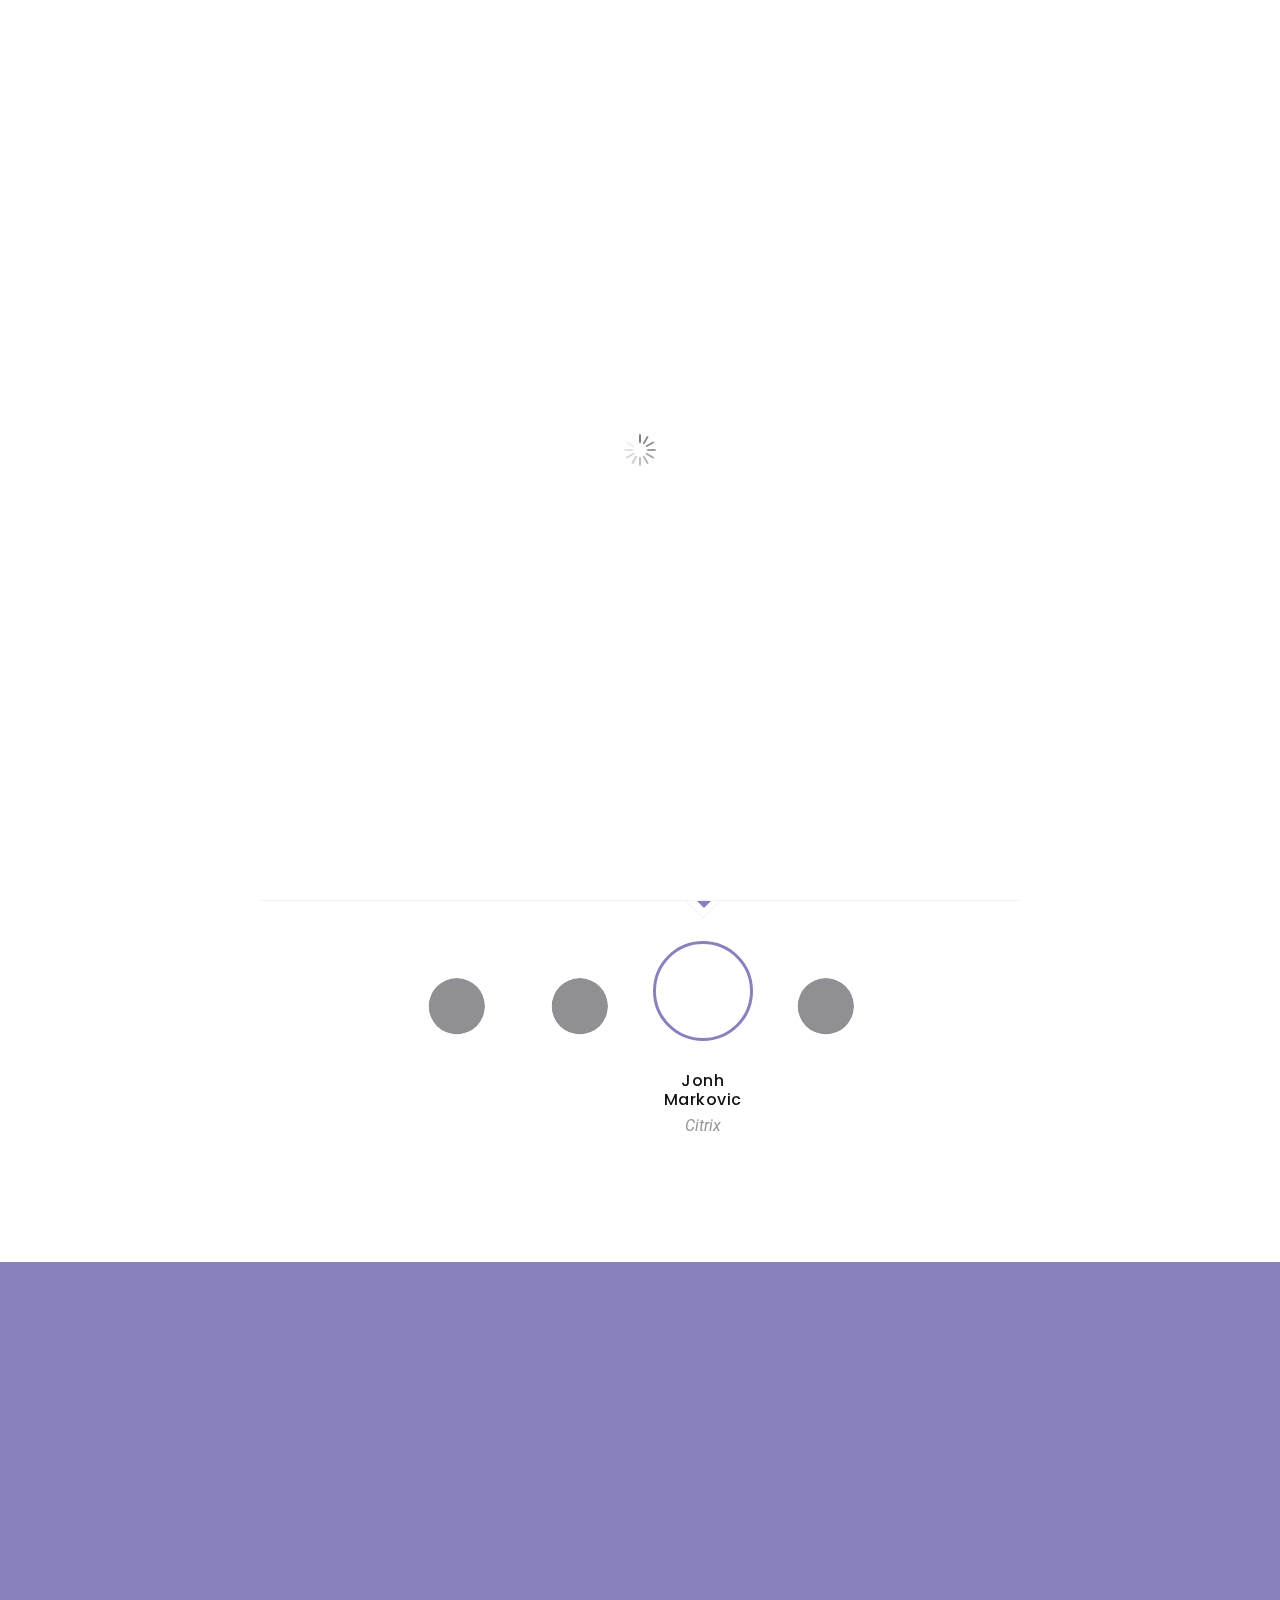
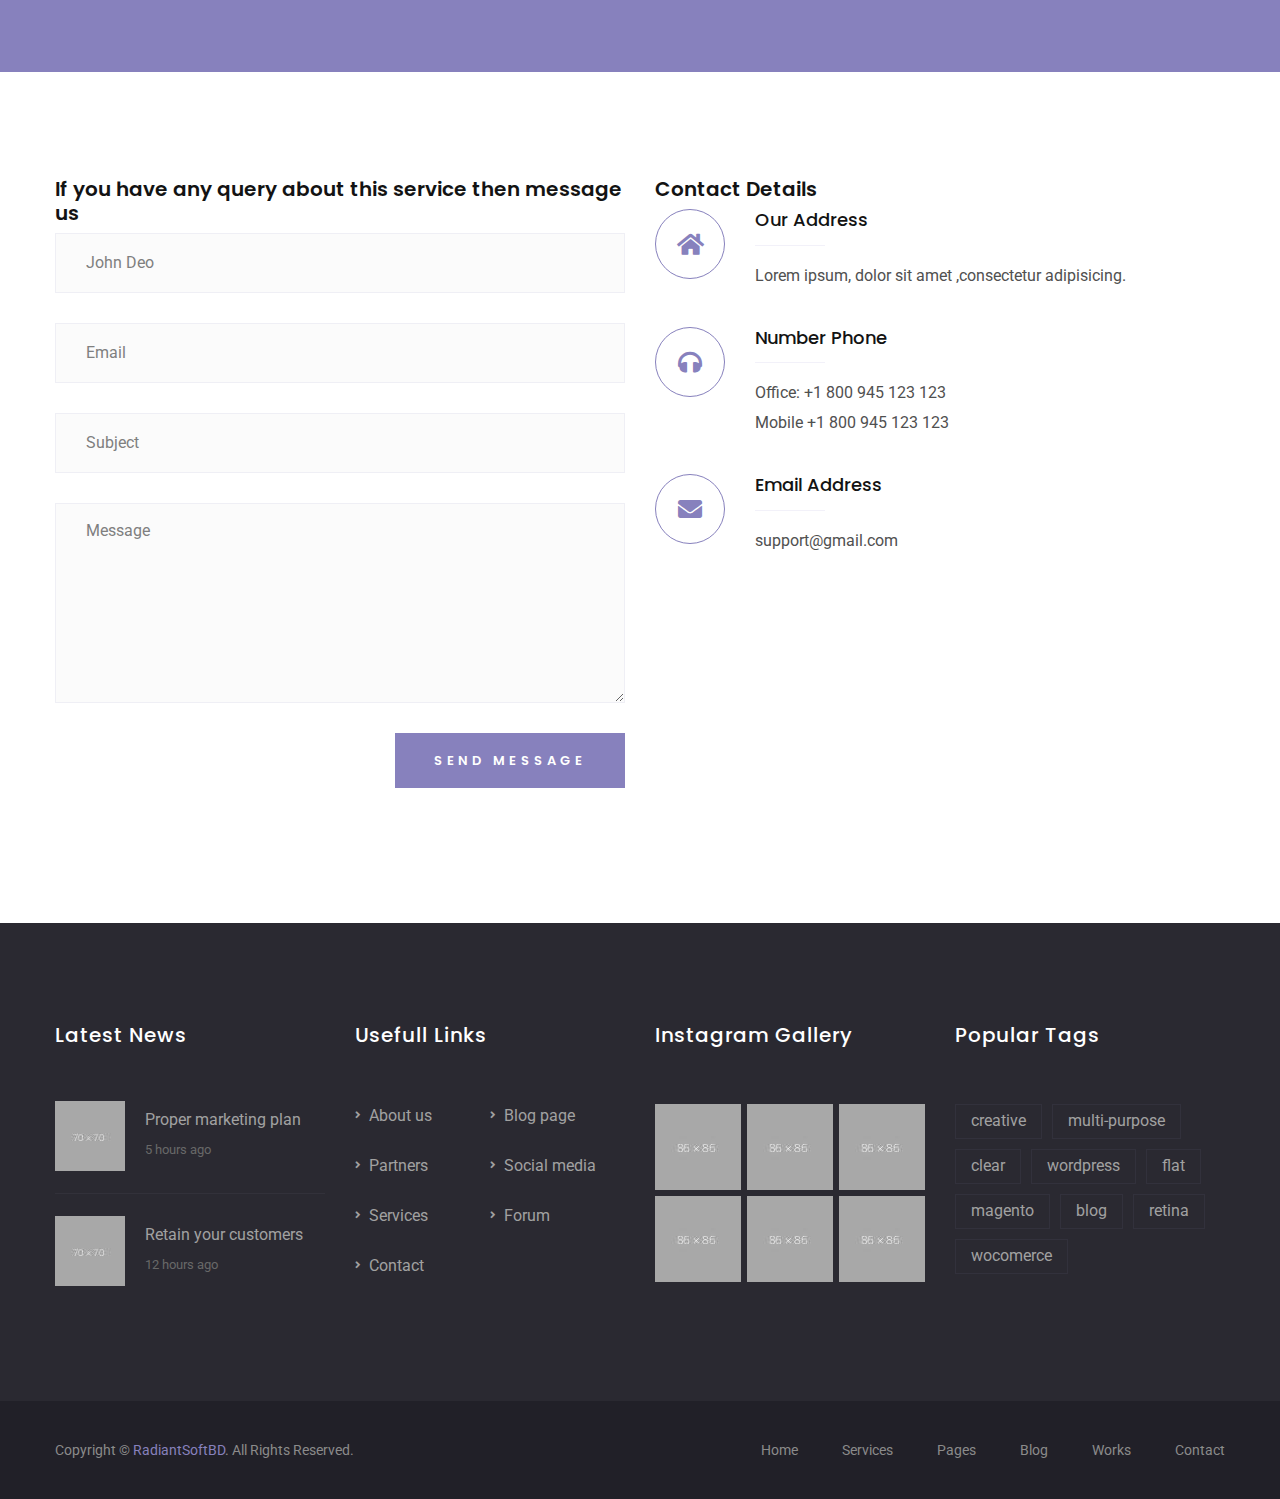
==== index.html @ 2fa4ce61 "uploading project" ====
<!DOCTYPE html>
<html lang="en">
  <head>
    <!-- Required meta tags -->
    <meta charset="utf-8" />
    <meta
      name="viewport"
      content="width=device-width, initial-scale=1, shrink-to-fit=no"
    />
    <link rel="shortcut icon" href="assets/img/favicon.png" />

    <!-- Bootstrap CSS -->
    <link rel="stylesheet" href="assets/vendors/bootstrap/css/bootstrap.min.css" />
    <link rel="stylesheet" href="assets/vendors/fontawesome/css/all.min.css" />
    <link rel="stylesheet" href="assets/vendors/slick/slick.css" />
    <link rel="stylesheet" href="assets/vendors/slick/slick-theme.css" />
    <link rel="stylesheet" href="assets/vendors/magnify-popup/magnific-popup.css" />
    <link rel="stylesheet" href="assets/vendors/animation/animate.css" />
    <link rel="stylesheet" href="assets/vendors/circle-progressbar/circularprogress.css" />
    <link rel="stylesheet" href="assets/css/style.css" />
    <link rel="stylesheet" href="assets/css/responsive.css" />
    <link rel="stylesheet" href="path/to/font-awesome/css/font-awesome.min.css">
    <link rel="stylesheet" href="https://stackpath.bootstrapcdn.com/font-awesome/4.7.0/css/font-awesome.min.css" integrity="sha384-wvfXpqpZZVQGK6TAh5PVlGOfQNHSoD2xbE+QkPxCAFlNEevoEH3Sl0sibVcOQVnN" crossorigin="anonymous">


    <title>Home</title>
  </head>
  <body>
    <div class="body_wrapper">
      <div id="preloader">
        <div id="ctn-preloader" class="ctn-preloader">
          <img src="assets/img/loader.gif" alt="" />
        </div>
      </div>
      <header>
        <div class="header_top">

        </div>

        <nav class="navbar navbar-expand-lg sticky" id="header" style="background-color: transparent;">
          <div class="container">
            <a class="navbar-brand" href="#"
              ><img src="https://flytesolutions.com/assets/5be2fa1f/img/logo.png" alt="logo" class="logo1"
            /></a>
            <button
              class="navbar-toggler collapsed"
              type="button"
              data-toggle="collapse"
              data-target="#navbarSupportedContent"
              aria-controls="navbarSupportedContent"
              aria-expanded="false"
              aria-label="Toggle navigation"
            >
              <span class="menu_toggle"> </span>
            </button>

            <div class="collapse navbar-collapse" id="navbarSupportedContent">
              <ul class="navbar-nav ml-auto menu">
                <li class="nav-item dropdown submenu active">
                  <a
                    class="nav-link dropdown-toggle"
                    href="#"
                    role="button"
                    data-toggle="dropdown"
                    aria-haspopup="true"
                    aria-expanded="false"
                  >
                    Home
                  </a>
                  <i class="fas fa-angle-down mobile_dropdown_icon"></i>
                </li>
                <li class="nav-item">
                  <a class="nav-link" href="about.html">About</a>
                </li>
                <li class="nav-item dropdown submenu">
                  <a
                    class="nav-link dropdown-toggle"
                    href="#"
                    role="button"
                    data-toggle="dropdown"
                    aria-haspopup="true"
                    aria-expanded="false"
                  >
                  Service
                  </a>
                  <i class="fas fa-angle-down mobile_dropdown_icon"></i>
                  <ul class="dropdown-menu">
                    <li class="nav-item">
                      <a href="service.html" class="nav-link">LINK1</a>
                    </li>
                    <li class="nav-item">
                      <a href="service-detail.html" class="nav-link"
                        >LINK2</a
                      >
                    </li>
                  </ul>
                </li>

                <li class="nav-item">
                  <a class="nav-link my-btn" href="contact.html">Contact</a>
                </li>
              </ul>
            </div>
          </div>
        </nav>
      </header>
      <section class="main_slider_area" style="margin-top: -32px;">
<div id="carouselExampleIndicators" class="carousel slide" data-ride="carousel">
  <ol class="carousel-indicators">
    <li data-target="#carouselExampleIndicators" data-slide-to="0" class="active"></li>
    <li data-target="#carouselExampleIndicators" data-slide-to="1"></li>
    <li data-target="#carouselExampleIndicators" data-slide-to="2"></li>
  </ol>
  <div class="carousel-inner">
    <div class="carousel-item active">
      <img class="d-block w-100" src="http://portfolio-demo.radiantsoftbd.com/Images/portfolio-demo.radiantsoftbd.com/Slider/pexels-cinedirektor-films-3928536_2495622a-1ebf-4b8c-95b0-ba6d218b4b01.jpg" alt="First slide">
      <div class="carousel-caption d-none d-md-block">
    <h2>Lorem ipsum dolor sit amet consectetur.</h2>
    <p>Lorem ipsum dolor sit amet consectetur adipisicing elit. Qui, ipsum? Lorem ipsum dolor sit amet consectetur, adipisicing elit.</p>
    <a class="my-btn2" href="#">Read More</a>
  </div>
    </div>
    <div class="carousel-item">
      <img class="d-block w-100" src="http://portfolio-demo.radiantsoftbd.com/Images/portfolio-demo.radiantsoftbd.com/Slider/nejc-soklic-2jTu7H9l6JA-unsplash_c0689edd-fc09-4b73-9038-f2fcfdb7b4ad.jpg" alt="Second slide">
      <div class="carousel-caption d-none d-md-block">
        <h2>Lorem ipsum dolor sit amet consectetur.</h2>
        <p>Lorem ipsum dolor sit amet consectetur adipisicing elit. Qui, ipsum? Lorem ipsum dolor sit amet consectetur, adipisicing elit.</p>
        <a class="my-btn2" href="#">Read More</a>
      </div>
    </div>
    <div class="carousel-item">
      <img class="d-block w-100" src="http://portfolio-demo.radiantsoftbd.com/Images/portfolio-demo.radiantsoftbd.com/Slider/pexels-cinedirektor-films-3928536_2495622a-1ebf-4b8c-95b0-ba6d218b4b01.jpg" alt="Third slide">
      <div class="carousel-caption d-none d-md-block">
        <h2>Lorem ipsum dolor sit amet consectetur.</h2>
        <p>Lorem ipsum dolor sit amet consectetur adipisicing elit. Qui, ipsum? Lorem ipsum dolor sit amet consectetur, adipisicing elit.</p>
        <a class="my-btn2" href="#">Read More</a>
      </div>
    </div>
    
  </div>
  <a class="carousel-control-prev" href="#carouselExampleIndicators" role="button" data-slide="prev">
    <span class="carousel-control-prev-icon" aria-hidden="true"></span>
    <span class="sr-only">Previous</span>
  </a>
  <a class="carousel-control-next" href="#carouselExampleIndicators" role="button" data-slide="next">
    <span class="carousel-control-next-icon" aria-hidden="true"></span>
    <span class="sr-only">Next</span>
  </a>
</div>
      </section>
      <div id="fixed-social">
        <div>
          <a href="#" class="fixed-facebook" target="_blank"><i class="fa fa-google" aria-hidden="true"></i></a>
        </div>
        <div>
          <a href="#" class="fixed-twitter" target="_blank"><i class="fa fa-twitter"></i></a>
        </div>
        <div>
          <a href="#" class="fixed-gplus" target="_blank"><i class="fa fa-google"></i></a>
        </div>
        <div>
          <a href="#" class="fixed-linkedin" target="_blank"><i class="fa fa-linkedin"></i></a>
        </div>
        <div>
          <a href="#" class="fixed-instagrem" target="_blank"><i class="fa fa-instagram"></i></a>
        </div>
        <div>
          <a href="#" class="fixed-tumblr" target="_blank"><i class="fa fa-tumblr"></i></a>
        </div>
      </div>
      <section class="portfolio_area_two bg_color sec_pad">
        <div class="container">
          <div class="section_title text-center wow fadeInUp">
            <h6>Lorem, ipsum dolor.</h6>
            <h2>Our Services</h2>
          </div>
          <div class="row">
            <div class="col-lg-4 col-sm-6">
              <div class="portfolio_item img_hover wow fadeInUp">
                <img src="https://images.unsplash.com/photo-1501281668745-f7f57925c3b4?ixlib=rb-1.2.1&ixid=MXwxMjA3fDB8MHxleHBsb3JlLWZlZWR8M3x8fGVufDB8fHw%3D&auto=format&fit=crop&w=500&q=60" alt="" />
                <div class="hover_content">
                  <a href="service.html"> <h5>New App Agency</h5></a> 
                <a href="service.html"> <p>Design & Development</p></a> 
                  <a href="https://images.unsplash.com/photo-1501281668745-f7f57925c3b4?ixlib=rb-1.2.1&ixid=MXwxMjA3fDB8MHxleHBsb3JlLWZlZWR8M3x8fGVufDB8fHw%3D&auto=format&fit=crop&w=500&q=60" class="icon popup"><i class="fas fa-plus"></i></a>
                </div>
              </div>
            </div>
            <div class="col-lg-4 col-sm-6">
              <div class="portfolio_item img_hover wow fadeInUp" data-wow-delay="0.2s">
                <img src="https://images.unsplash.com/photo-1501281668745-f7f57925c3b4?ixlib=rb-1.2.1&ixid=MXwxMjA3fDB8MHxleHBsb3JlLWZlZWR8M3x8fGVufDB8fHw%3D&auto=format&fit=crop&w=500&q=60" alt="" />
                <div class="hover_content">
                  <a href="service.html"> <h5>New App Agency</h5></a> 
                  <a href="service.html"> <p>Design & Development</p></a> 
                  <a href="https://images.unsplash.com/photo-1501281668745-f7f57925c3b4?ixlib=rb-1.2.1&ixid=MXwxMjA3fDB8MHxleHBsb3JlLWZlZWR8M3x8fGVufDB8fHw%3D&auto=format&fit=crop&w=500&q=60" class="icon popup"><i class="fas fa-plus"></i></a>
                </div>
              </div>
            </div>
            <div class="col-lg-4 col-sm-6">
              <div class="portfolio_item img_hover wow fadeInUp" data-wow-delay="0.3s">
                <img src="https://images.unsplash.com/photo-1501281668745-f7f57925c3b4?ixlib=rb-1.2.1&ixid=MXwxMjA3fDB8MHxleHBsb3JlLWZlZWR8M3x8fGVufDB8fHw%3D&auto=format&fit=crop&w=500&q=60" alt="" />
                <div class="hover_content">
                  <a href="service.html"> <h5>New App Agency</h5></a> 
                  <a href="service.html"> <p>Design & Development</p></a> 
                  <a href="https://images.unsplash.com/photo-1501281668745-f7f57925c3b4?ixlib=rb-1.2.1&ixid=MXwxMjA3fDB8MHxleHBsb3JlLWZlZWR8M3x8fGVufDB8fHw%3D&auto=format&fit=crop&w=500&q=60" class="icon popup"><i class="fas fa-plus"></i></a>
                </div>
              </div>
            </div>
            <div class="col-lg-4 col-sm-6">
              <div class="portfolio_item img_hover wow fadeInUp" data-wow-delay="0.4s">
                <img src="https://images.unsplash.com/photo-1501281668745-f7f57925c3b4?ixlib=rb-1.2.1&ixid=MXwxMjA3fDB8MHxleHBsb3JlLWZlZWR8M3x8fGVufDB8fHw%3D&auto=format&fit=crop&w=500&q=60" alt="" />
                <div class="hover_content">
                  <a href="service.html"> <h5>New App Agency</h5></a> 
                  <a href="service.html"> <p>Design & Development</p></a> 
                  <a href="https://images.unsplash.com/photo-1501281668745-f7f57925c3b4?ixlib=rb-1.2.1&ixid=MXwxMjA3fDB8MHxleHBsb3JlLWZlZWR8M3x8fGVufDB8fHw%3D&auto=format&fit=crop&w=500&q=60" class="icon popup"><i class="fas fa-plus"></i></a>
                </div>
              </div>
            </div>
            <div class="col-lg-4 col-sm-6">
              <div class="portfolio_item img_hover wow fadeInUp" data-wow-delay="0.5s">
                <img src="https://images.unsplash.com/photo-1501281668745-f7f57925c3b4?ixlib=rb-1.2.1&ixid=MXwxMjA3fDB8MHxleHBsb3JlLWZlZWR8M3x8fGVufDB8fHw%3D&auto=format&fit=crop&w=500&q=60" alt="" />
                <div class="hover_content">
                <a href="service.html"> <h5>New App Agency</h5></a> 
                <a href="service.html"> <p>Design & Development</p></a> 
                  <a href="https://images.unsplash.com/photo-1501281668745-f7f57925c3b4?ixlib=rb-1.2.1&ixid=MXwxMjA3fDB8MHxleHBsb3JlLWZlZWR8M3x8fGVufDB8fHw%3D&auto=format&fit=crop&w=500&q=60" class="icon popup"><i class="fas fa-plus"></i></a>
                </div>
              </div>
            </div>
            <div class="col-lg-4 col-sm-6">
              <div class="portfolio_item img_hover wow fadeInUp" data-wow-delay="0.6s">
                <img src="https://images.unsplash.com/photo-1501281668745-f7f57925c3b4?ixlib=rb-1.2.1&ixid=MXwxMjA3fDB8MHxleHBsb3JlLWZlZWR8M3x8fGVufDB8fHw%3D&auto=format&fit=crop&w=500&q=60" alt="" />
                <div class="hover_content">
                  <a href="service.html"> <h5>New App Agency</h5></a> 
                  <a href="service.html"> <p>Design & Development</p></a> 
                  <a href="https://images.unsplash.com/photo-1501281668745-f7f57925c3b4?ixlib=rb-1.2.1&ixid=MXwxMjA3fDB8MHxleHBsb3JlLWZlZWR8M3x8fGVufDB8fHw%3D&auto=format&fit=crop&w=500&q=60" class="icon popup"><i class="fas fa-plus"></i></a>
                </div>
              </div>
            </div>
          </div>
        </div>
      </section>
      <!-- about area -->

      <!-- Testimonial area -->
      <section class="testimonial_area sec_pad">
        <div class="container">
          <div
            class="section_title text-center wow fadeInUp"
            data-wow-delay="0.2s"
          >
            <h6>Clients Say</h6>
            <h2>Testimonials</h2>
          </div>
          <div class="testimonial_slider">
            <div class="item">
              <div class="testimonial_content">
                <i class="fas fa-quote-right icon"></i>
                <p>
                  Rump spare ribs tail pastrami ham hock turducken fatback
                  salami. Ham hock tenderloin drumstick pork belly. Corned beef
                  swine salami shank bacon, tail jerky hamburger meatball
                  turducken ham. T-bone cow ribeye pork belly.
                </p>
              </div>
            </div>
            <div class="item">
              <div class="testimonial_content">
                <i class="fas fa-quote-right icon"></i>
                <p>
                  Rump spare ribs tail pastrami ham hock turducken fatback
                  salami. Ham hock tenderloin drumstick pork belly. Corned beef
                  swine salami shank bacon, tail jerky hamburger meatball
                  turducken ham. T-bone cow ribeye pork belly.
                </p>
              </div>
            </div>
            <div class="item">
              <div class="testimonial_content">
                <i class="fas fa-quote-right icon"></i>
                <p>
                  Rump spare ribs tail pastrami ham hock turducken fatback
                  salami. Ham hock tenderloin drumstick pork belly. Corned beef
                  swine salami shank bacon, tail jerky hamburger meatball
                  turducken ham. T-bone cow ribeye pork belly.
                </p>
              </div>
            </div>
          </div>
          <div class="testimonial_thumbnil">
            <div class="item">
              <div class="round_img">
                <img src="http://portfolio-demo.radiantsoftbd.com/Images/portfolio-demo.radiantsoftbd.com/Social/img4_472c9965-c929-4e9e-9ae5-2c328d1e2bba.jpg" alt="" />
              </div>
              <div class="content">
                <h6>Jonh Markovic</h6>
                <p>Citrix</p>
              </div>
            </div>
            <div class="item">
              <div class="round_img">
                <img src="http://portfolio-demo.radiantsoftbd.com/Images/portfolio-demo.radiantsoftbd.com/Social/img4_472c9965-c929-4e9e-9ae5-2c328d1e2bba.jpg" alt="" />
              </div>
              <div class="content">
                <h6>Jonh Markovic</h6>
                <p>Citrix</p>
              </div>
            </div>
            <div class="item">
              <div class="round_img">
                <img src="http://portfolio-demo.radiantsoftbd.com/Images/portfolio-demo.radiantsoftbd.com/Social/img4_472c9965-c929-4e9e-9ae5-2c328d1e2bba.jpg" alt="" />
              </div>
              <div class="content">
                <h6>Jonh Markovic</h6>
                <p>Citrix</p>
              </div>
            </div>
            <div class="item">
              <div class="round_img">
                <img src="http://portfolio-demo.radiantsoftbd.com/Images/portfolio-demo.radiantsoftbd.com/Social/img4_472c9965-c929-4e9e-9ae5-2c328d1e2bba.jpg" alt="" />
              </div>
              <div class="content">
                <h6>Jonh Markovic</h6>
                <p>Citrix</p>
              </div>
            </div>
            <div class="item">
              <div class="round_img">
                <img src="http://portfolio-demo.radiantsoftbd.com/Images/portfolio-demo.radiantsoftbd.com/Social/img4_472c9965-c929-4e9e-9ae5-2c328d1e2bba.jpg" alt="" />
              </div>
              <div class="content">
                <h6>Jonh Markovic</h6>
                <p>Citrix</p>
              </div>
            </div>
          </div>
        </div>
      </section>
      <!-- Testimonial area -->
      <!-- clients logo area -->
      <section class="clients_logo_area sec_pad">
        <div class="container">
          <div class="row">
            <div class="col-lg-3 col-sm-6 wow fadeInUp">
              <a href="#" class="c_logo_item"
                ><img src="assets/img/home-one/Mountain.png" alt=""
              /></a>
            </div>
            <div class="col-lg-3 col-sm-6 wow fadeInUp" data-wow-delay="0.2s">
              <a href="#" class="c_logo_item"
                ><img src="assets/img/home-one/Coffee.png" alt=""
              /></a>
            </div>
            <div class="col-lg-3 col-sm-6 wow fadeInUp" data-wow-delay="0.4s">
              <a href="#" class="c_logo_item"
                ><img src="assets/img/home-one/Fisherman.png" alt=""
              /></a>
            </div>
            <div class="col-lg-3 col-sm-6 wow fadeInUp" data-wow-delay="0.6s">
              <a href="#" class="c_logo_item"
                ><img src="assets/img/home-one/Mountainbike.png" alt=""
              /></a>
            </div>
          </div>
        </div>
      </section>
      <!-- clients logo area -->

      <!--contact_area-->
      <section class="contact_area sec_pad">
        <div class="container">
          <div class="row flex-row-reverse">
            <div class="col-lg-6">
              <div class="contact_info_right">
                <h5>Contact Details</h5>
                <div class="media c_info_item">
                  <div class="icon"><i class="fas fa-home"></i></div>
                  <div class="media-body">
                    <h5>Our Address</h5>
                    <p>
                      Lorem ipsum, dolor sit amet ,consectetur adipisicing.
                    </p>
                  </div>
                </div>
                <div class="media c_info_item">
                  <div class="icon"><i class="fas fa-headphones"></i></div>
                  <div class="media-body">
                    <h5>Number Phone</h5>
                    <p>
                      <span>Office:
                        <a href="tel:01253478">+1 800 945 123 123</a></span>
                      <span>Mobile
                        <a href="tel:01253478">+1 800 945 123 123</a></span>
                    </p>
                  </div>
                </div>
                <div class="media c_info_item">
                  <div class="icon"><i class="fas fa-envelope"></i></div>
                  <div class="media-body">
                    <h5>Email Address</h5>
                    <p>
                      <a href="#">support@gmail.com</a>
                    </p>
                  </div>
                </div>
              </div>
            </div>
            <div class="col-lg-6">
              <div class="contact_inner">
                <h5>If you have any query about this service then message us</h5>
                <form action="contact_process.php" method="post" id="contactForm" novalidate="novalidate"
                  class="row contact_form">
                  <div class="col-lg-12 form-group">
                    <input class="form-control" type="text" id="name" name="name" placeholder="John Deo" />
                  </div>
                  <div class="col-lg-12 form-group">
                    <input class="form-control" type="email" id="email" name="email" placeholder="Email" />
                  </div>
                  <div class="col-lg-12 form-group">
                    <input class="form-control" type="text" id="subject" name="subject" placeholder="Subject" />
                  </div>
                  <div class="col-lg-12 form-group">
                    <textarea class="form-control" name="message" id="message" cols="30" rows="10"
                      placeholder="Message"></textarea>
                  </div>
                  <div class="col-lg-12 text-right form-group">
                    <button type="submit" class="theme_btn">
                      Send Message
                    </button>
                  </div>
                </form>
                <div id="success">Your message succesfully sent!</div>
                <div id="error">
                  Opps! There is something wrong. Please try again
                </div>
              </div>
            </div>
          </div>
        </div>
      </section>
      <!--contact_area-->
      <!--footer_area-->
      <footer class="footer_area">
        <div class="footer_top">
          <div class="container">
            <div class="row">
              <div class="col-lg-3 col-sm-6">
                <div class="f_widget f_latest_widget">
                  <h3 class="f-title">Latest News</h3>
                  <div class="f_latest_info">
                    <div class="media f_latest_item">
                      <div class="img_hover">
                        <i class="fas fa-plus"></i>
                        <img src="assets/img/home-one/f_post_1.jpg" alt="" />
                      </div>
                      <div class="media-body">
                        <a href="#"
                          ><h5>
                            Proper marketing plan
                          </h5></a
                        >
                        <a href="#" class="l_date">5 hours ago</a>
                      </div>
                    </div>
                    <div class="media f_latest_item">
                      <div class="img_hover">
                        <i class="fas fa-plus"></i>
                        <img src="assets/img/home-one/f_post_2.jpg" alt="" />
                      </div>
                      <div class="media-body">
                        <a href="#"
                          ><h5>
                            Retain your customers
                          </h5></a
                        >
                        <a href="#" class="l_date">12 hours ago</a>
                      </div>
                    </div>
                    
                  </div>
                </div>
              </div>
              <div class="col-lg-3 col-sm-6">
                <div class="f_widget f_link_widget">
                  <h3 class="f-title">Usefull Links</h3>
                  <ul class="list-unstyled">
                    <li>
                      <a href="#"
                        ><i class="fas fa-angle-right"></i>About us</a
                      >
                    </li>
                    <li>
                      <a href="#"
                        ><i class="fas fa-angle-right"></i>Blog page</a
                      >
                    </li>
                    <li>
                      <a href="#"
                        ><i class="fas fa-angle-right"></i>Partners</a
                      >
                    </li>
                    <li>
                      <a href="#"
                        ><i class="fas fa-angle-right"></i>Social media</a
                      >
                    </li>
                    <li>
                      <a href="#"
                        ><i class="fas fa-angle-right"></i>Services</a
                      >
                    </li>
                    <li>
                      <a href="#"
                        ><i class="fas fa-angle-right"></i>Forum</a
                      >
                    </li>
                    <li>
                      <a href="#"
                        ><i class="fas fa-angle-right"></i>Contact</a
                      >
                    </li>
                  </ul>
                </div>
              </div>
              <div class="col-lg-3 col-sm-6">
                <div class="f_widget f_recnt_widget">
                  <h3 class="f-title">Instagram Gallery</h3>
                  <ul class="list-unstyled recent_post_gallery">
                    <li>
                      <a href="#">
                        <i class="fas fa-plus"></i>
                        <img
                          src="assets/img/home-one/f_recent_post1.jpg"
                          alt=""
                      /></a>
                    </li>
                    <li>
                      <a href="#">
                        <i class="fas fa-plus"></i>
                        <img
                          src="assets/img/home-one/f_recent_post2.jpg"
                          alt=""
                      /></a>
                    </li>
                    <li>
                      <a href="#">
                        <i class="fas fa-plus"></i>
                        <img
                          src="assets/img/home-one/f_recent_post3.jpg"
                          alt=""
                      /></a>
                    </li>
                    <li>
                      <a href="#">
                        <i class="fas fa-plus"></i>
                        <img
                          src="assets/img/home-one/f_recent_post4.jpg"
                          alt=""
                      /></a>
                    </li>
                    <li>
                      <a href="#">
                        <i class="fas fa-plus"></i>
                        <img
                          src="assets/img/home-one/f_recent_post5.jpg"
                          alt=""
                      /></a>
                    </li>
                    <li>
                      <a href="#"
                        ><i class="fas fa-plus"></i>
                        <img
                          src="assets/img/home-one/f_recent_post6.jpg"
                          alt=""
                      /></a>
                    </li>
                    
                  </ul>
                </div>
              </div>
              <div class="col-lg-3 col-sm-6">
                <div class="f_widget f_tag_widget">
                  <h3 class="f-title">Popular Tags</h3>
                  <ul class="list-unstyled">
                    <li><a href="#">creative</a></li>
                    <li><a href="#">multi-purpose</a></li>
                    <li><a href="#">clear</a></li>
                    <li><a href="#">wordpress</a></li>
                    <li><a href="#">flat</a></li>
                    <li><a href="#">magento</a></li>
                    <li><a href="#">blog</a></li>
                    <li><a href="#">retina</a></li>
                    <li><a href="#">wocomerce</a></li>
                  </ul>
                </div>
              </div>
            </div>
          </div>
        </div>
        <div class="footer_bottom">
          <div class="container">
            <div class="row">
              <div class="col-lg-5 col-md-6">
                <p>
                  Copyright ©
              
                  <a href="#"> RadiantSoftBD</a>. All Rights Reserved.
                </p>
              </div>
              <div class="col-lg-7 col-md-6">
                <ul class="f_menu list-unstyled">
                  <li><a href="#">Home</a></li>
                  <li><a href="#">Services</a></li>
                  <li><a href="#">Pages</a></li>
                  <li><a href="#">Blog</a></li>
                  <li><a href="#">Works</a></li>
                  <li><a href="#">Contact</a></li>
                </ul>
              </div>
            </div>
          </div>
        </div>
      </footer>
      <!--footer_area-->
    </div>

    <!-- Optional JavaScript -->
    <!-- jQuery first, then Popper.js, then Bootstrap JS -->
    <script src="assets/js/jquery-3.4.1.min.js"></script>
    <script src="assets/vendors/bootstrap/js/popper.min.js"></script>
    <script src="assets/vendors/bootstrap/js/bootstrap.min.js"></script>
    <script src="assets/vendors/slick/slick.min.js"></script>
    <script src="assets/js/parallaxie.js"></script>
    <script src="assets/vendors/circle-progressbar/jquery.waypoints.min.js"></script>
    <script src="assets/vendors/circle-progressbar/jquery.counterup.min.js"></script>
    <script src="assets/vendors/circle-progressbar/circle-progress.js"></script>
    <script src="assets/vendors/magnify-popup/jquery.magnific-popup.min.js"></script>
    <script src="assets/vendors/wow/wow.min.js"></script>
    <!-- contact js -->
    <script src="assets/js/jquery.form.js"></script>
    <script src="assets/js/jquery.validate.min.js"></script>
    <script src="assets/js/contact.js"></script>
    <script src="assets/js/main.js"></script>
  </body>
</html>
---- assets/vendors/circle-progressbar/circularprogress.css ----
.border-box{-moz-box-sizing:border-box;-webkit-box-sizing:border-box;-ms-box-sizing:border-box;box-sizing:border-box;*behavior:url('static/css/boxsizing.htc')}.content-box{-moz-box-sizing:content-box;-webkit-box-sizing:content-box;-ms-box-sizing:content-box;box-sizing:content-box;*behavior:none}.progress{position:relative;padding-bottom:100%}.progress .progressinner{position:absolute;top:0;left:0;width:100%;height:100%;background:#9d2222;-webkit-border-radius:10000px;-moz-border-radius:10000px;border-radius:10000px;-moz-box-sizing:border-box;-webkit-box-sizing:border-box;-ms-box-sizing:border-box;box-sizing:border-box;*behavior:url('static/css/boxsizing.htc');overflow:hidden;border:solid 10px #c3c3c3}.progress .progressinner .lpane,.progress .progressinner .rpane{content:"";position:absolute;top:-0.5%;left:-0.5%;width:50.5%;height:101%;overflow:hidden}.progress .progressinner .lpane .cover,.progress .progressinner .rpane .cover{position:absolute;top:-5%;left:100%;width:100%;height:110%;background:#319d22;transform-origin:0 50%;-ms-transform-origin:0 50%;-moz-transform-origin:0 50%;-o-transform-origin:0 50%;-webkit-transform-origin:0 50%}.progress .progressinner .rpane{left:49.5%}.progress .progressinner .rpane .cover{left:auto;right:100%;transform-origin:100% 50%;-ms-transform-origin:100% 50%;-moz-transform-origin:100% 50%;-o-transform-origin:100% 50%;-webkit-transform-origin:100% 50%}.progress .progressinner .display{position:absolute;top:5%;left:5%;width:90%;height:90%;-webkit-border-radius:1000px;-moz-border-radius:1000px;border-radius:1000px;-moz-box-sizing:border-box;-webkit-box-sizing:border-box;-ms-box-sizing:border-box;box-sizing:border-box;*behavior:url('static/css/boxsizing.htc');background:#c3c3c3;text-align:center}
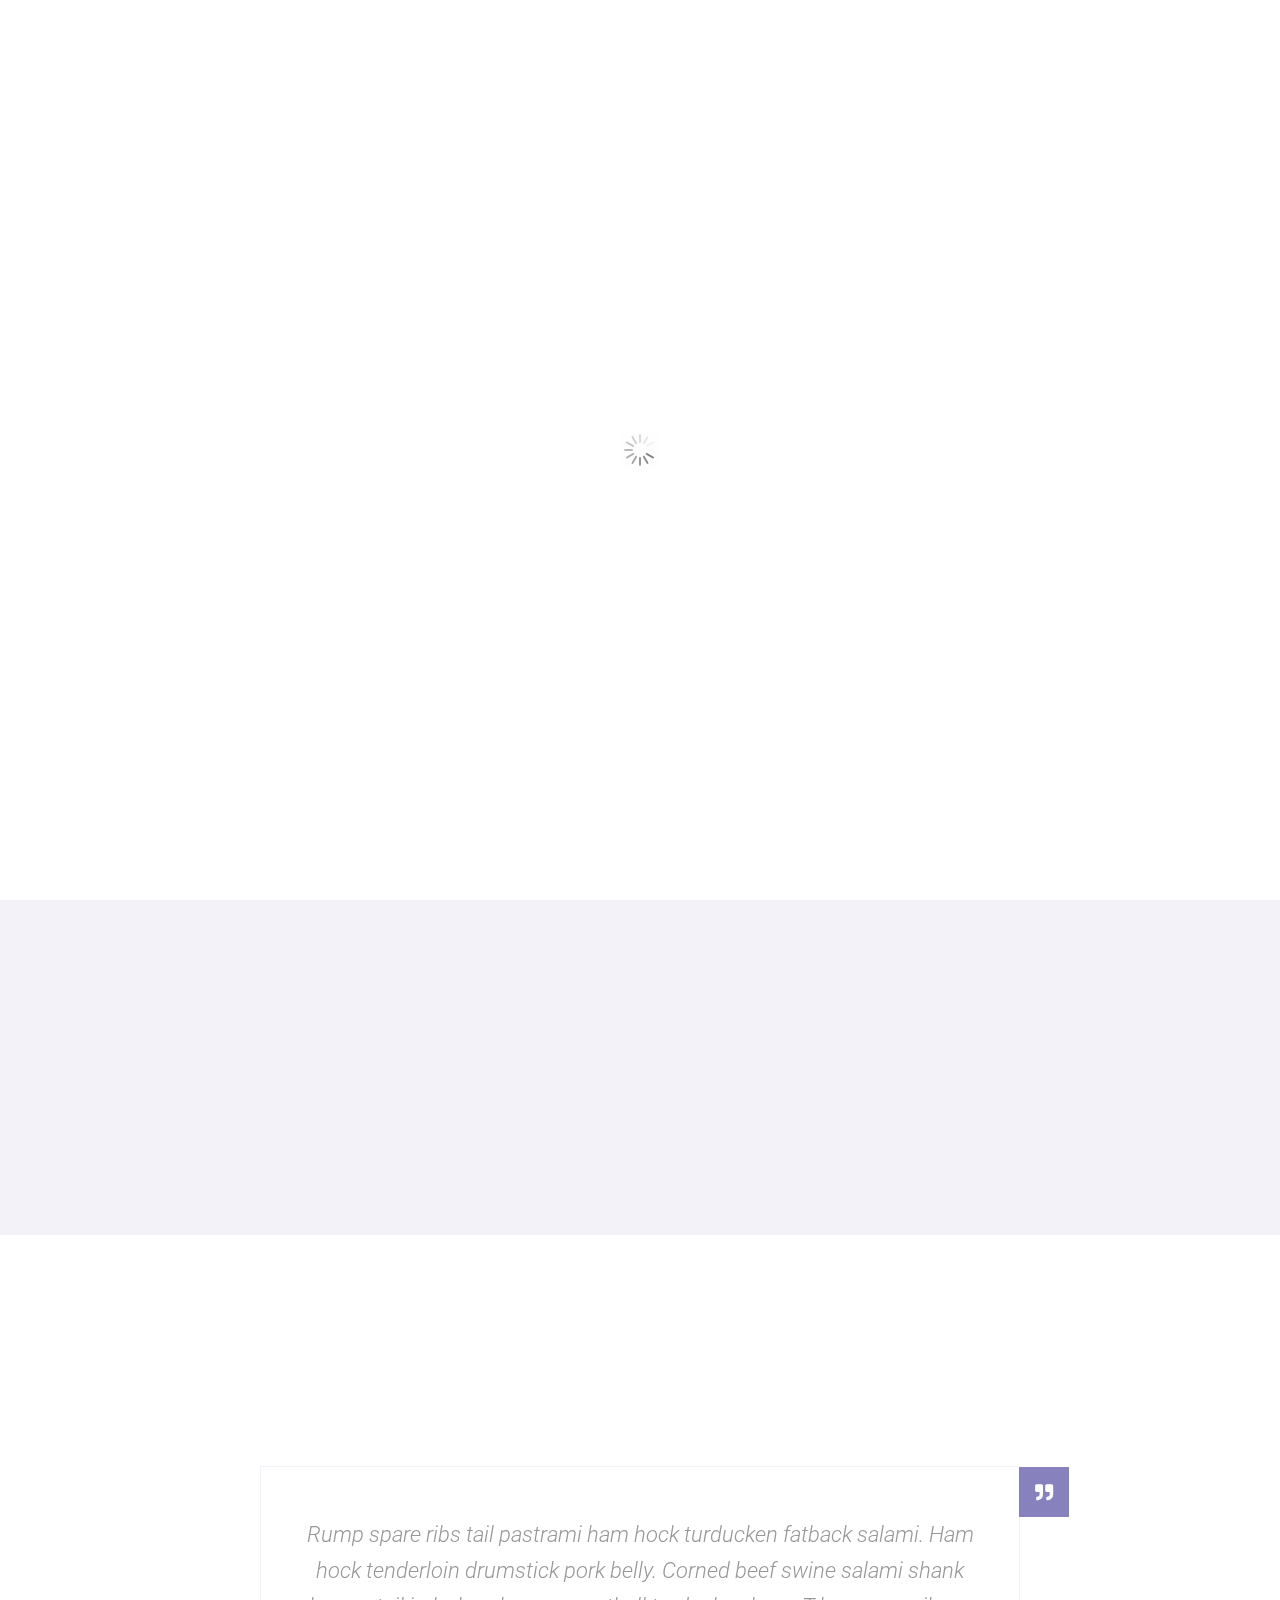
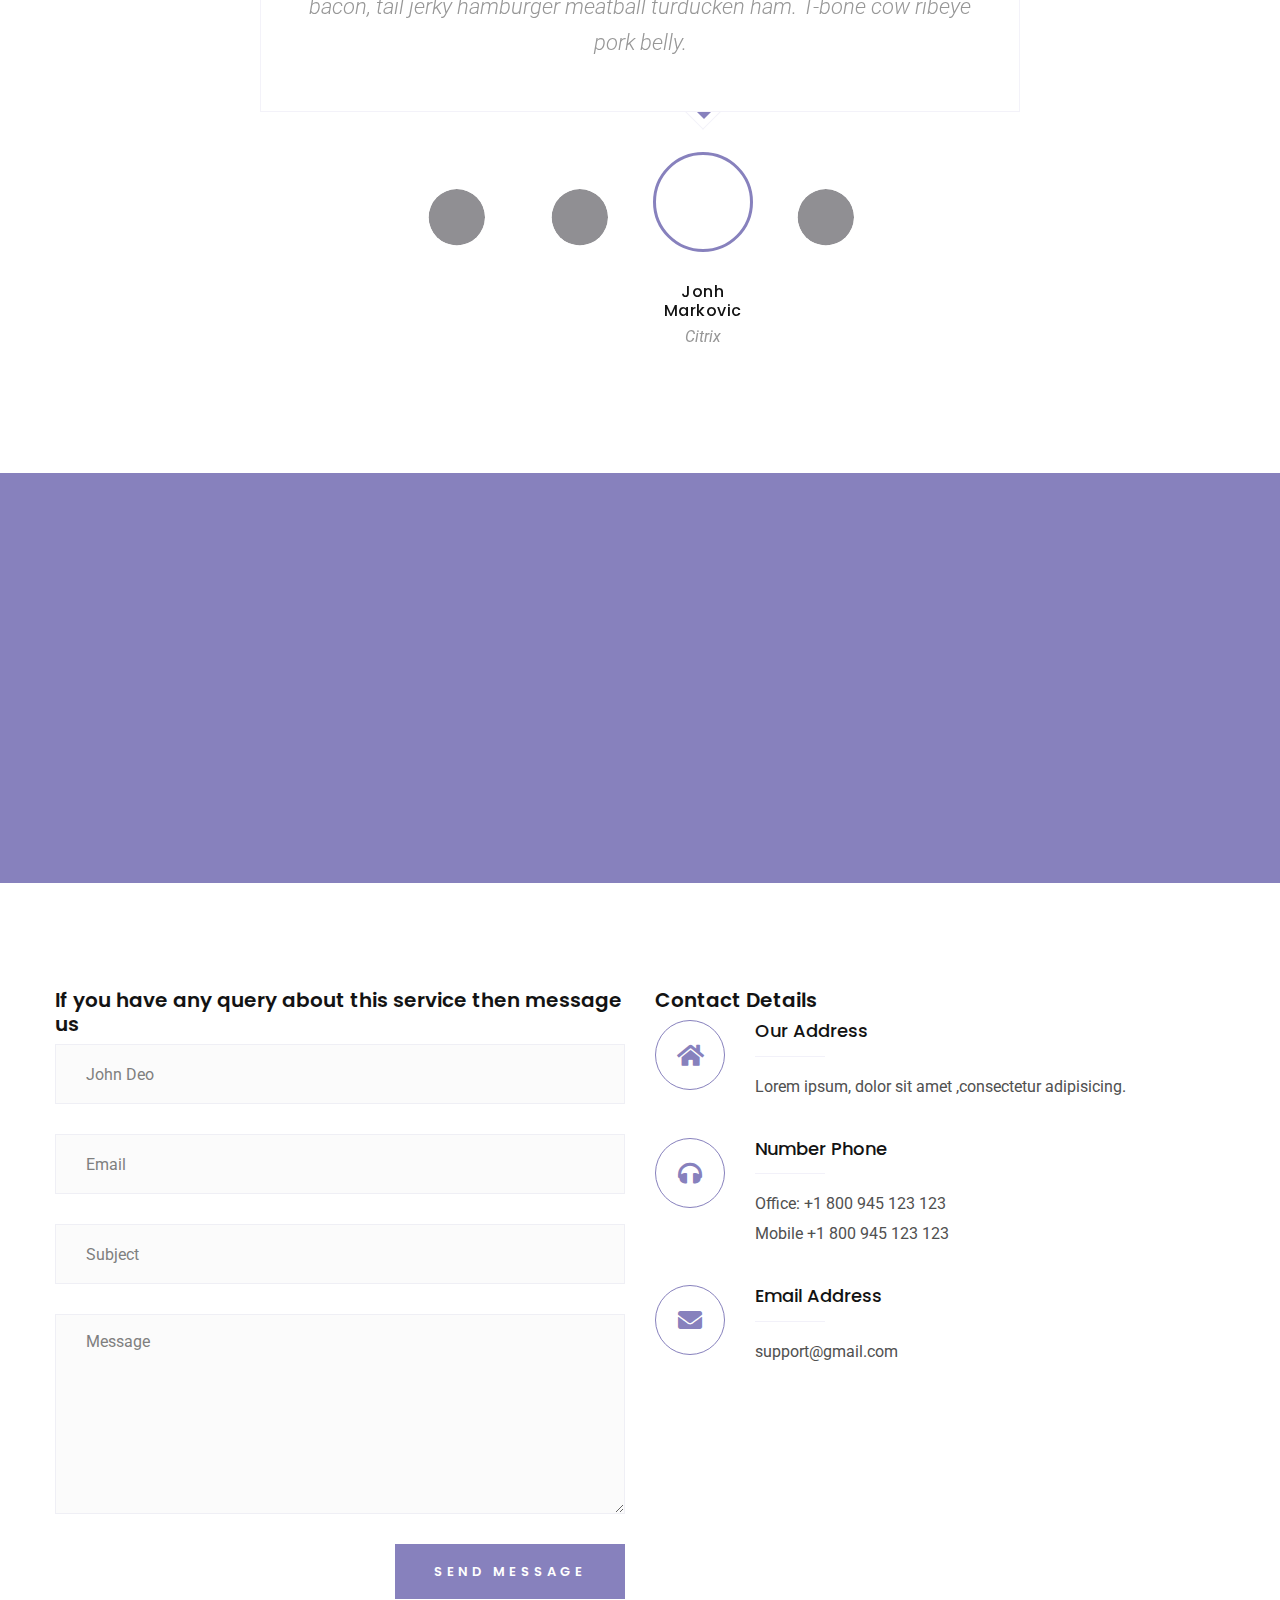
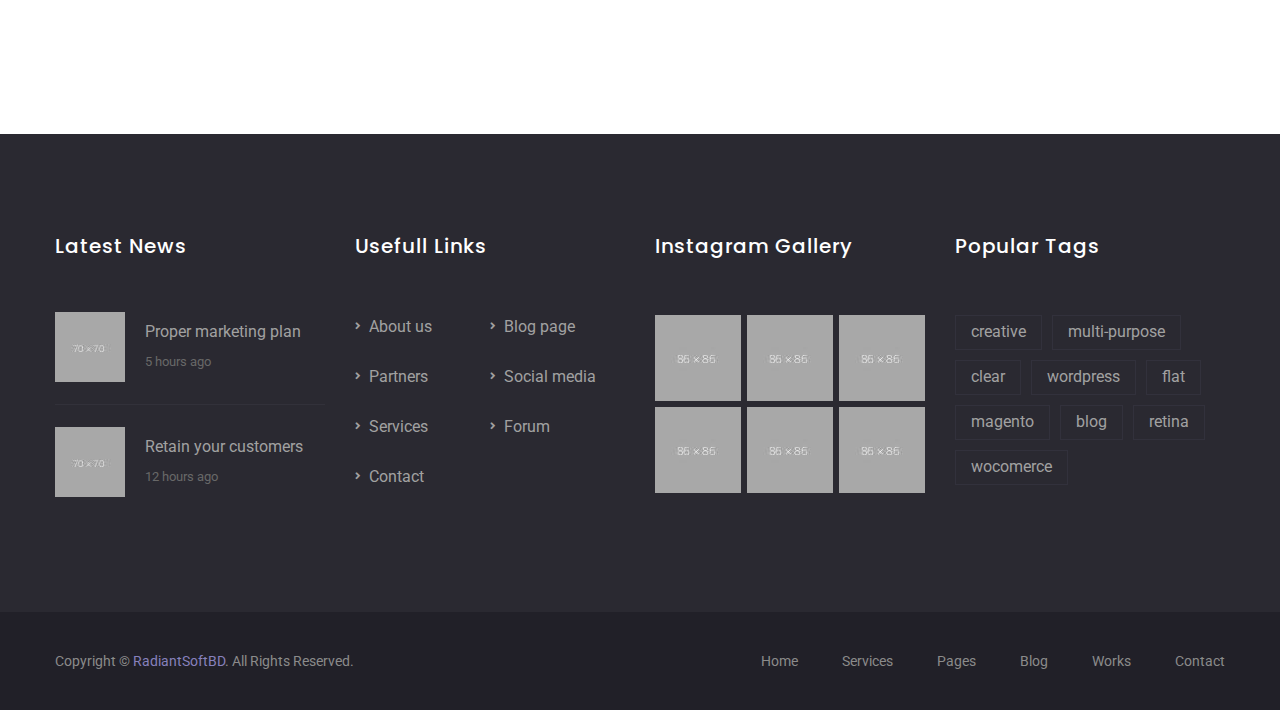
==== commit f0be091f: "uploading project" ====
--- a/index.html
+++ b/index.html
@@ -168,6 +168,49 @@
           <a href="#" class="fixed-tumblr" target="_blank"><i class="fa fa-tumblr"></i></a>
         </div>
       </div>
+          <!--work_area-->
+    <section class="work_area sec_pad bg_color">
+      <div class="container">
+        <div class="row align-items-center flex-row-reverse">
+          <div class="col-lg-6">
+            <div class="about_content pl-0 wow fadeInLeft">
+              <h6>Hello Word!</h6>
+              <h2>Promo Section</h2>
+              <p>
+                Aliquam vehicula mollis urna vel dignissim. Integer tincidunt
+                viverra est, non congue lorem tempor ac. Phasellus pulvinar
+                iaculis nunc at placerat. Sed porta sollicitudin eros, vel
+                sagittis turpis consequat nec. Donec ac viverra ligula, in
+                scelerisque leo.
+              </p>
+              <p>
+                Proin massa quam, ornare in porta quis, sagittis vitae lectus.
+                Maecenas dictum, augue vel dictum tempus, sapien metus
+                pulvinar sapien, placerat pulvinar lectus risus eu erat.
+              </p>
+              <a href="#" class="theme_btn">View More</a>
+            </div>
+          </div>
+          <div class="col-lg-6 wow fadeInRight">
+            <section class="video_area parallax_effect" data-background="img/bg.jpg" style="
+            background: url('assets/img/home-four/video.jpg') no-repeat center
+              center / cover;
+          ">
+        <div class="overlay_bg"></div>
+        <div class="container">
+          <div class="video_content text-center">
+            <a href="https://www.youtube.com/watch?v=CH50zuS8DD0" class="video_icon popup-youtube"><i
+                class="fas fa-play"></i></a>
+            <h2>Let’s <span>Whatch</span> our <span>Video</span></h2>
+            <p>Video Promotion</p>
+          </div>
+        </div>
+      </section>
+          </div>
+        </div>
+      </div>
+    </section>
+    <!--work_area-->
       <section class="portfolio_area_two bg_color sec_pad">
         <div class="container">
           <div class="section_title text-center wow fadeInUp">
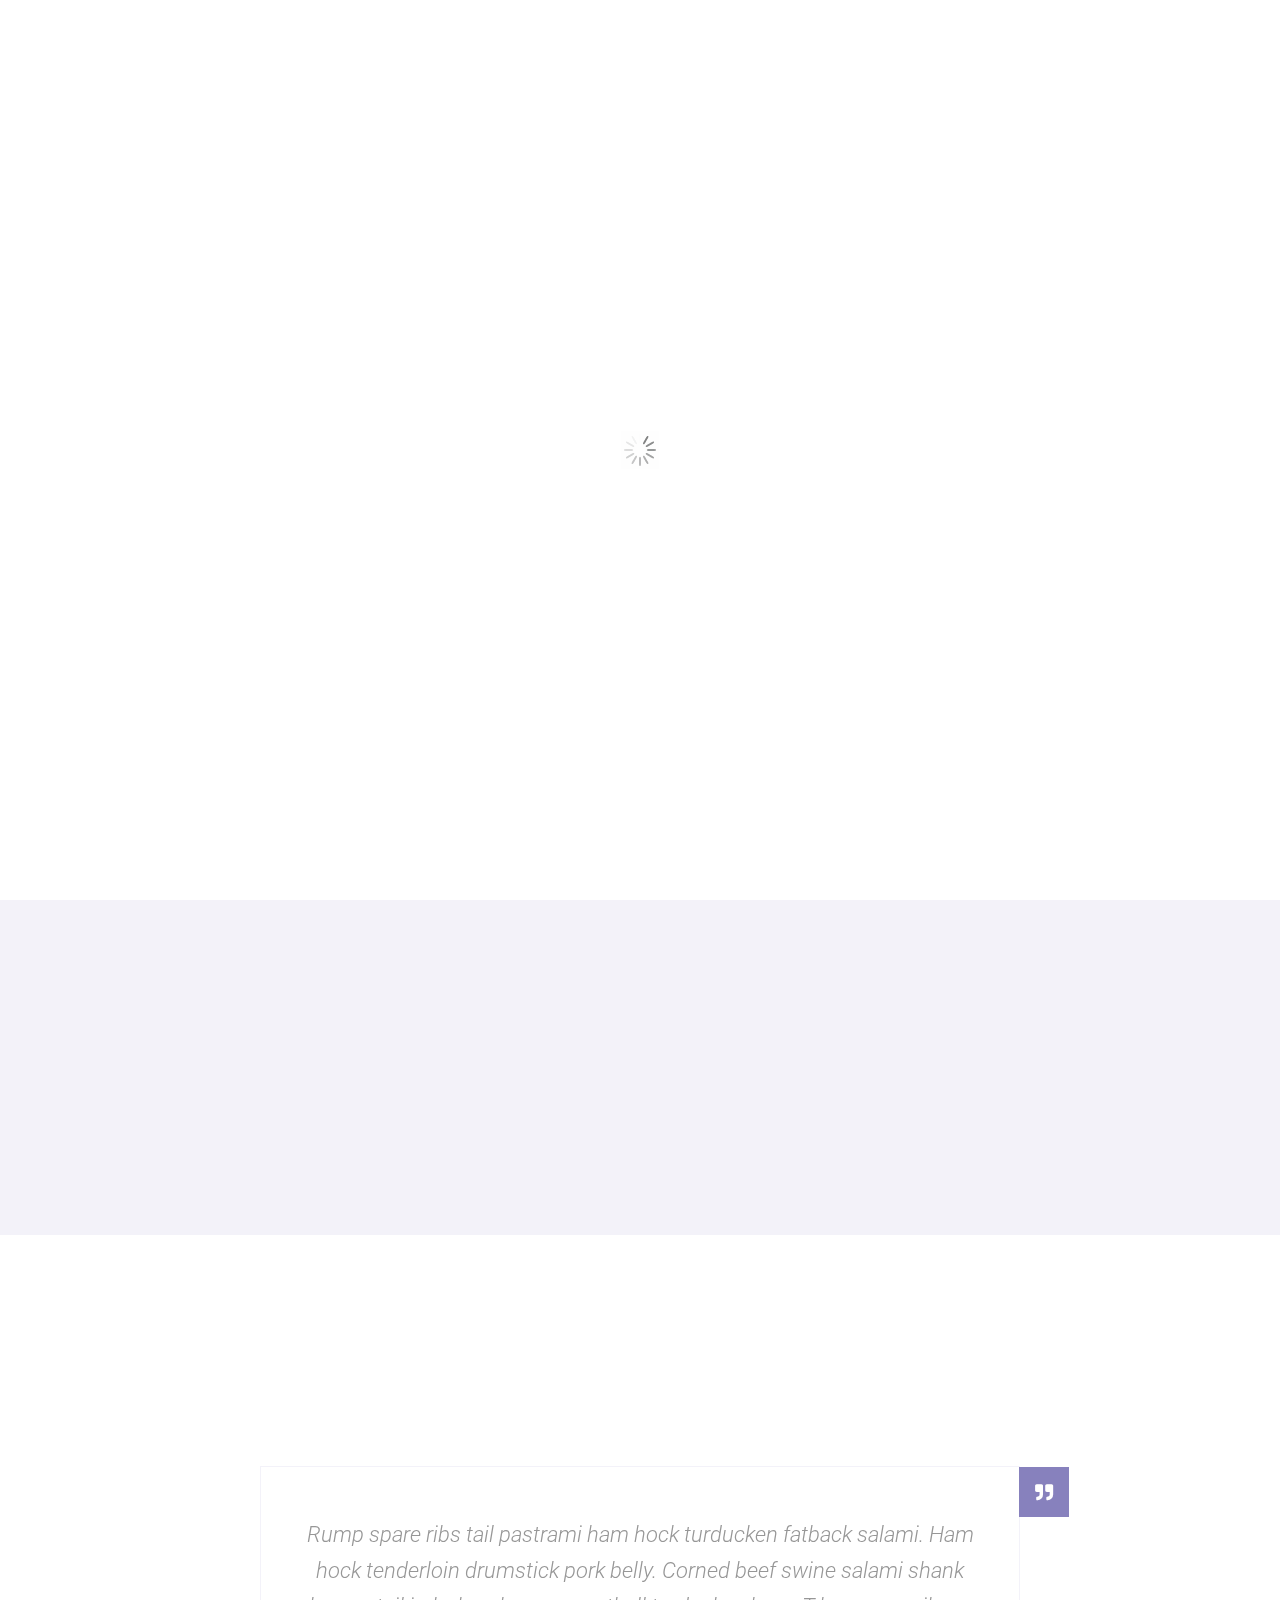
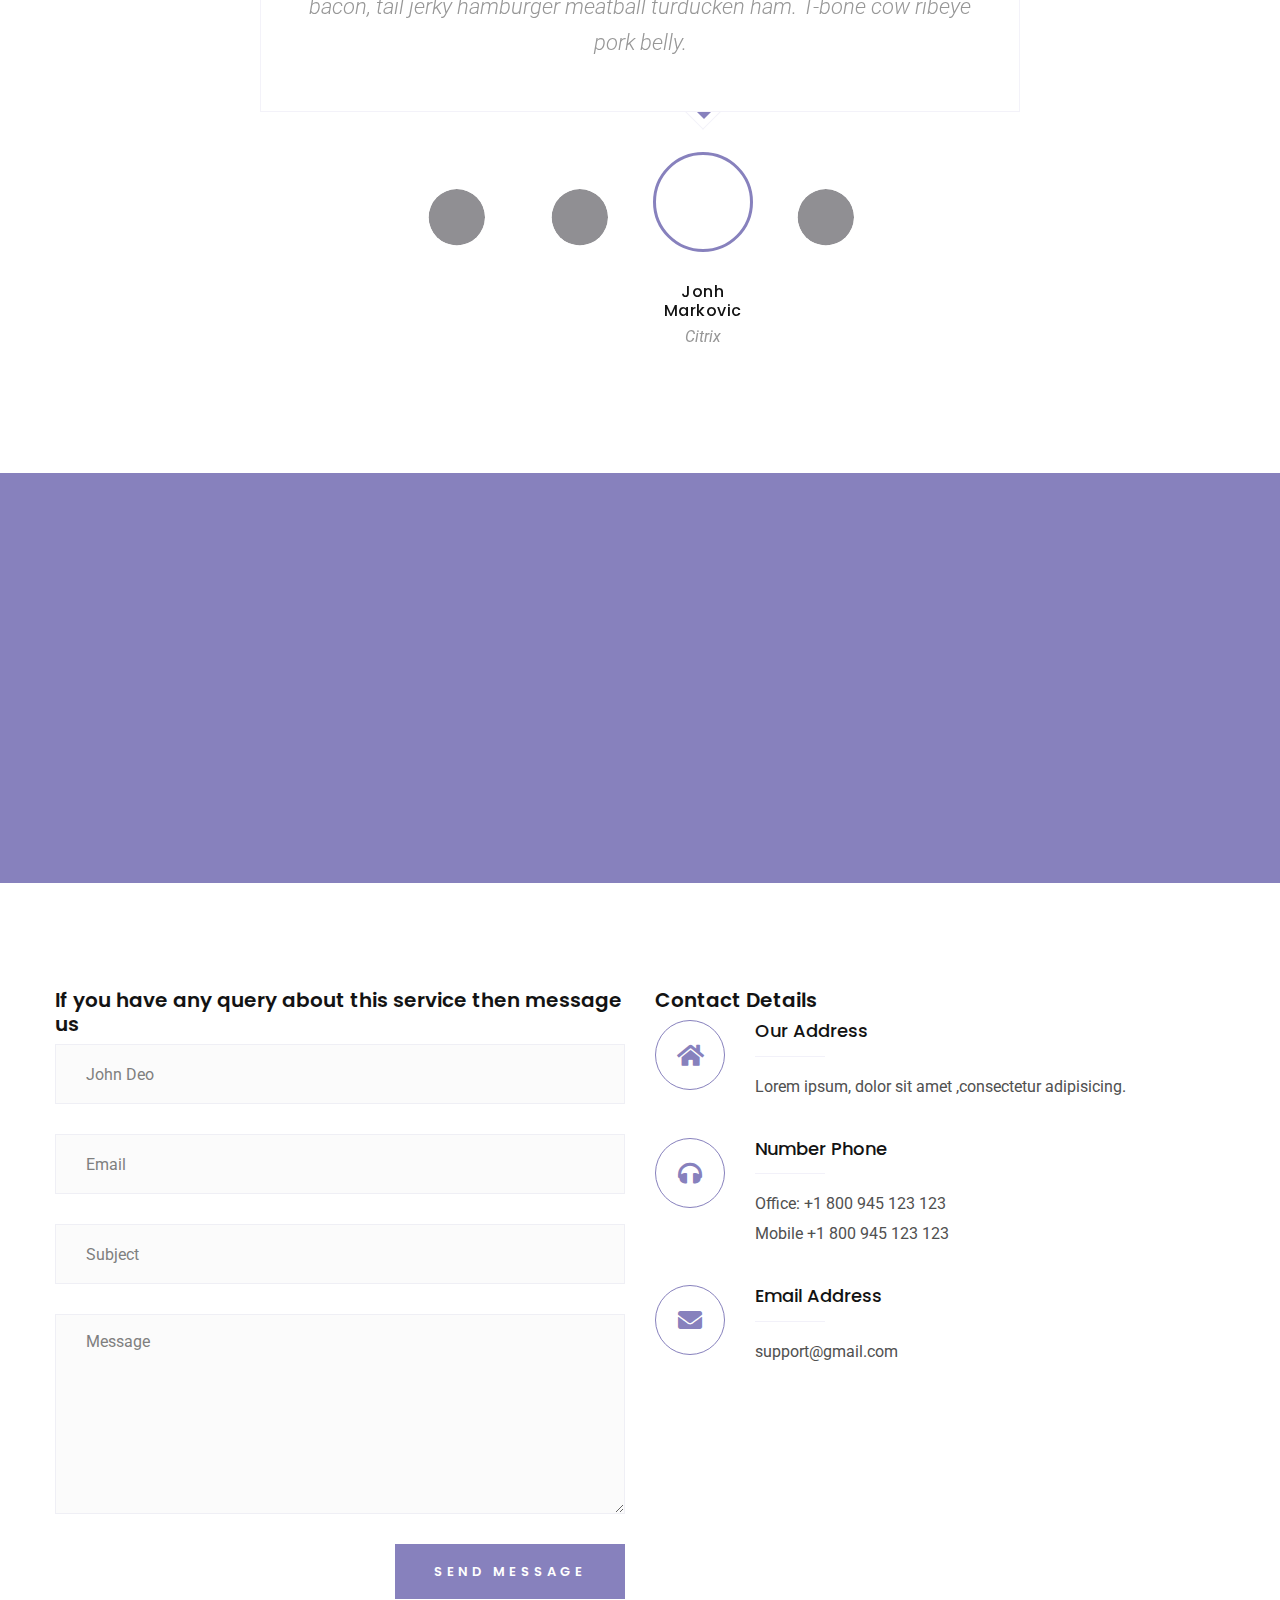
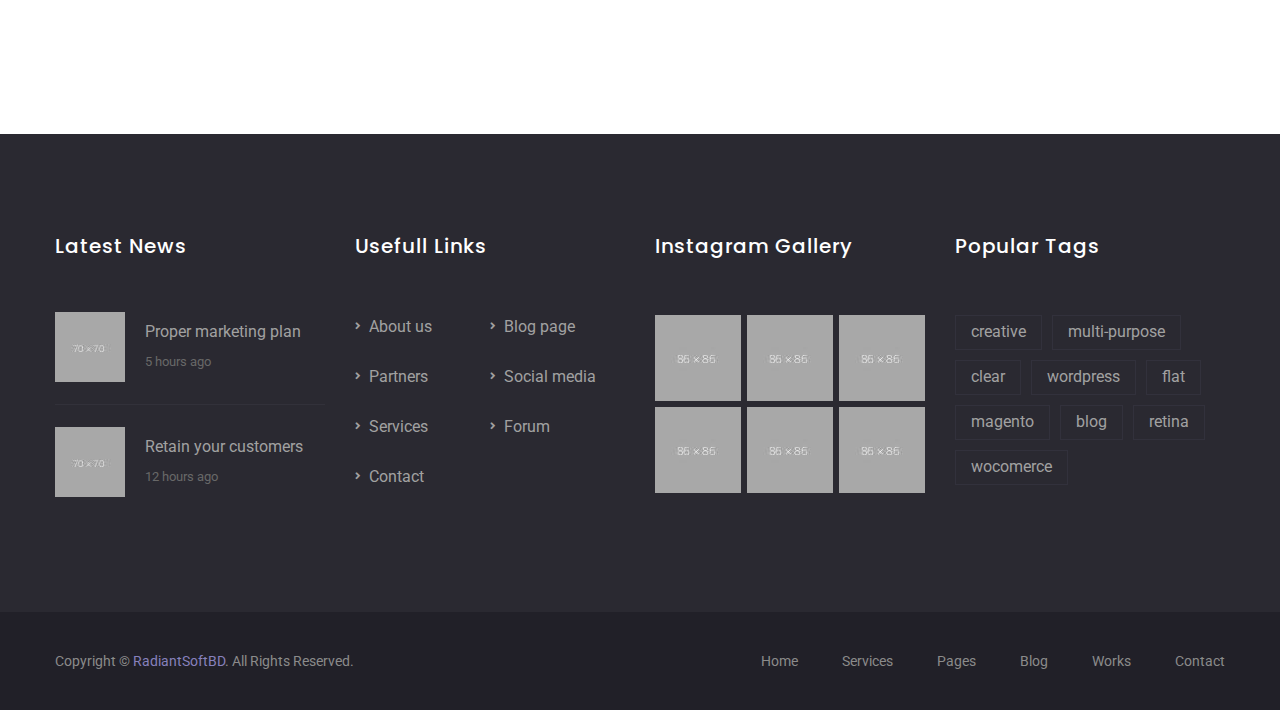
==== commit c7b14e09: "uploading project" ====
--- a/index.html
+++ b/index.html
@@ -219,7 +219,7 @@
           </div>
           <div class="row">
             <div class="col-lg-4 col-sm-6">
-              <div class="portfolio_item img_hover wow fadeInUp">
+              <div class="portfolio_item img_hover wow fadeInUp shadow-lg bg-dark rounded">
                 <img src="https://images.unsplash.com/photo-1501281668745-f7f57925c3b4?ixlib=rb-1.2.1&ixid=MXwxMjA3fDB8MHxleHBsb3JlLWZlZWR8M3x8fGVufDB8fHw%3D&auto=format&fit=crop&w=500&q=60" alt="" />
                 <div class="hover_content">
                   <a href="service.html"> <h5>New App Agency</h5></a> 
@@ -229,7 +229,7 @@
               </div>
             </div>
             <div class="col-lg-4 col-sm-6">
-              <div class="portfolio_item img_hover wow fadeInUp" data-wow-delay="0.2s">
+              <div class="portfolio_item img_hover wow fadeInUp shadow-lg bg-dark rounded" data-wow-delay="0.2s">
                 <img src="https://images.unsplash.com/photo-1501281668745-f7f57925c3b4?ixlib=rb-1.2.1&ixid=MXwxMjA3fDB8MHxleHBsb3JlLWZlZWR8M3x8fGVufDB8fHw%3D&auto=format&fit=crop&w=500&q=60" alt="" />
                 <div class="hover_content">
                   <a href="service.html"> <h5>New App Agency</h5></a> 
@@ -239,7 +239,7 @@
               </div>
             </div>
             <div class="col-lg-4 col-sm-6">
-              <div class="portfolio_item img_hover wow fadeInUp" data-wow-delay="0.3s">
+              <div class="portfolio_item img_hover wow fadeInUp shadow-lg bg-dark rounded" data-wow-delay="0.3s">
                 <img src="https://images.unsplash.com/photo-1501281668745-f7f57925c3b4?ixlib=rb-1.2.1&ixid=MXwxMjA3fDB8MHxleHBsb3JlLWZlZWR8M3x8fGVufDB8fHw%3D&auto=format&fit=crop&w=500&q=60" alt="" />
                 <div class="hover_content">
                   <a href="service.html"> <h5>New App Agency</h5></a> 
@@ -249,7 +249,7 @@
               </div>
             </div>
             <div class="col-lg-4 col-sm-6">
-              <div class="portfolio_item img_hover wow fadeInUp" data-wow-delay="0.4s">
+              <div class="portfolio_item img_hover wow fadeInUp shadow-lg bg-dark rounded" data-wow-delay="0.4s">
                 <img src="https://images.unsplash.com/photo-1501281668745-f7f57925c3b4?ixlib=rb-1.2.1&ixid=MXwxMjA3fDB8MHxleHBsb3JlLWZlZWR8M3x8fGVufDB8fHw%3D&auto=format&fit=crop&w=500&q=60" alt="" />
                 <div class="hover_content">
                   <a href="service.html"> <h5>New App Agency</h5></a> 
@@ -259,7 +259,7 @@
               </div>
             </div>
             <div class="col-lg-4 col-sm-6">
-              <div class="portfolio_item img_hover wow fadeInUp" data-wow-delay="0.5s">
+              <div class="portfolio_item img_hover wow fadeInUp shadow-lg bg-dark rounded" data-wow-delay="0.5s">
                 <img src="https://images.unsplash.com/photo-1501281668745-f7f57925c3b4?ixlib=rb-1.2.1&ixid=MXwxMjA3fDB8MHxleHBsb3JlLWZlZWR8M3x8fGVufDB8fHw%3D&auto=format&fit=crop&w=500&q=60" alt="" />
                 <div class="hover_content">
                 <a href="service.html"> <h5>New App Agency</h5></a> 
@@ -269,7 +269,7 @@
               </div>
             </div>
             <div class="col-lg-4 col-sm-6">
-              <div class="portfolio_item img_hover wow fadeInUp" data-wow-delay="0.6s">
+              <div class="portfolio_item img_hover wow fadeInUp shadow-lg bg-dark rounded" data-wow-delay="0.6s">
                 <img src="https://images.unsplash.com/photo-1501281668745-f7f57925c3b4?ixlib=rb-1.2.1&ixid=MXwxMjA3fDB8MHxleHBsb3JlLWZlZWR8M3x8fGVufDB8fHw%3D&auto=format&fit=crop&w=500&q=60" alt="" />
                 <div class="hover_content">
                   <a href="service.html"> <h5>New App Agency</h5></a> 
--- a/assets/css/style.css
+++ b/assets/css/style.css
@@ -70,9 +70,41 @@
   outline: none;
 }
 /* fixed social*/
+#fixed-social1 {
+  position: fixed;
+  top: 130px;
+}
+
+#fixed-social1 a {
+  color: #fff;
+  display: block;
+  height: 40px;
+  position: relative;
+  text-align: center;
+   line-height: 40px;
+  width: 40px;
+  margin-bottom: 1px;
+  z-index: 2;
+}
+#fixed-social1 a:hover>span{
+ visibility: visible;
+ left: 41px;
+ opacity: 1;
+} 
+#fixed-social1 a span {
+ line-height: 40px;
+   left: 60px;
+   position: absolute;
+   text-align: center;
+   width: 120px;
+   visibility: hidden;
+   transition-duration: 0.5s;
+   z-index: 1;
+   opacity: 0;
+}
 #fixed-social {
   position: fixed;
-  top: 220px;
+  top: 250px;
 }
 
 #fixed-social a {
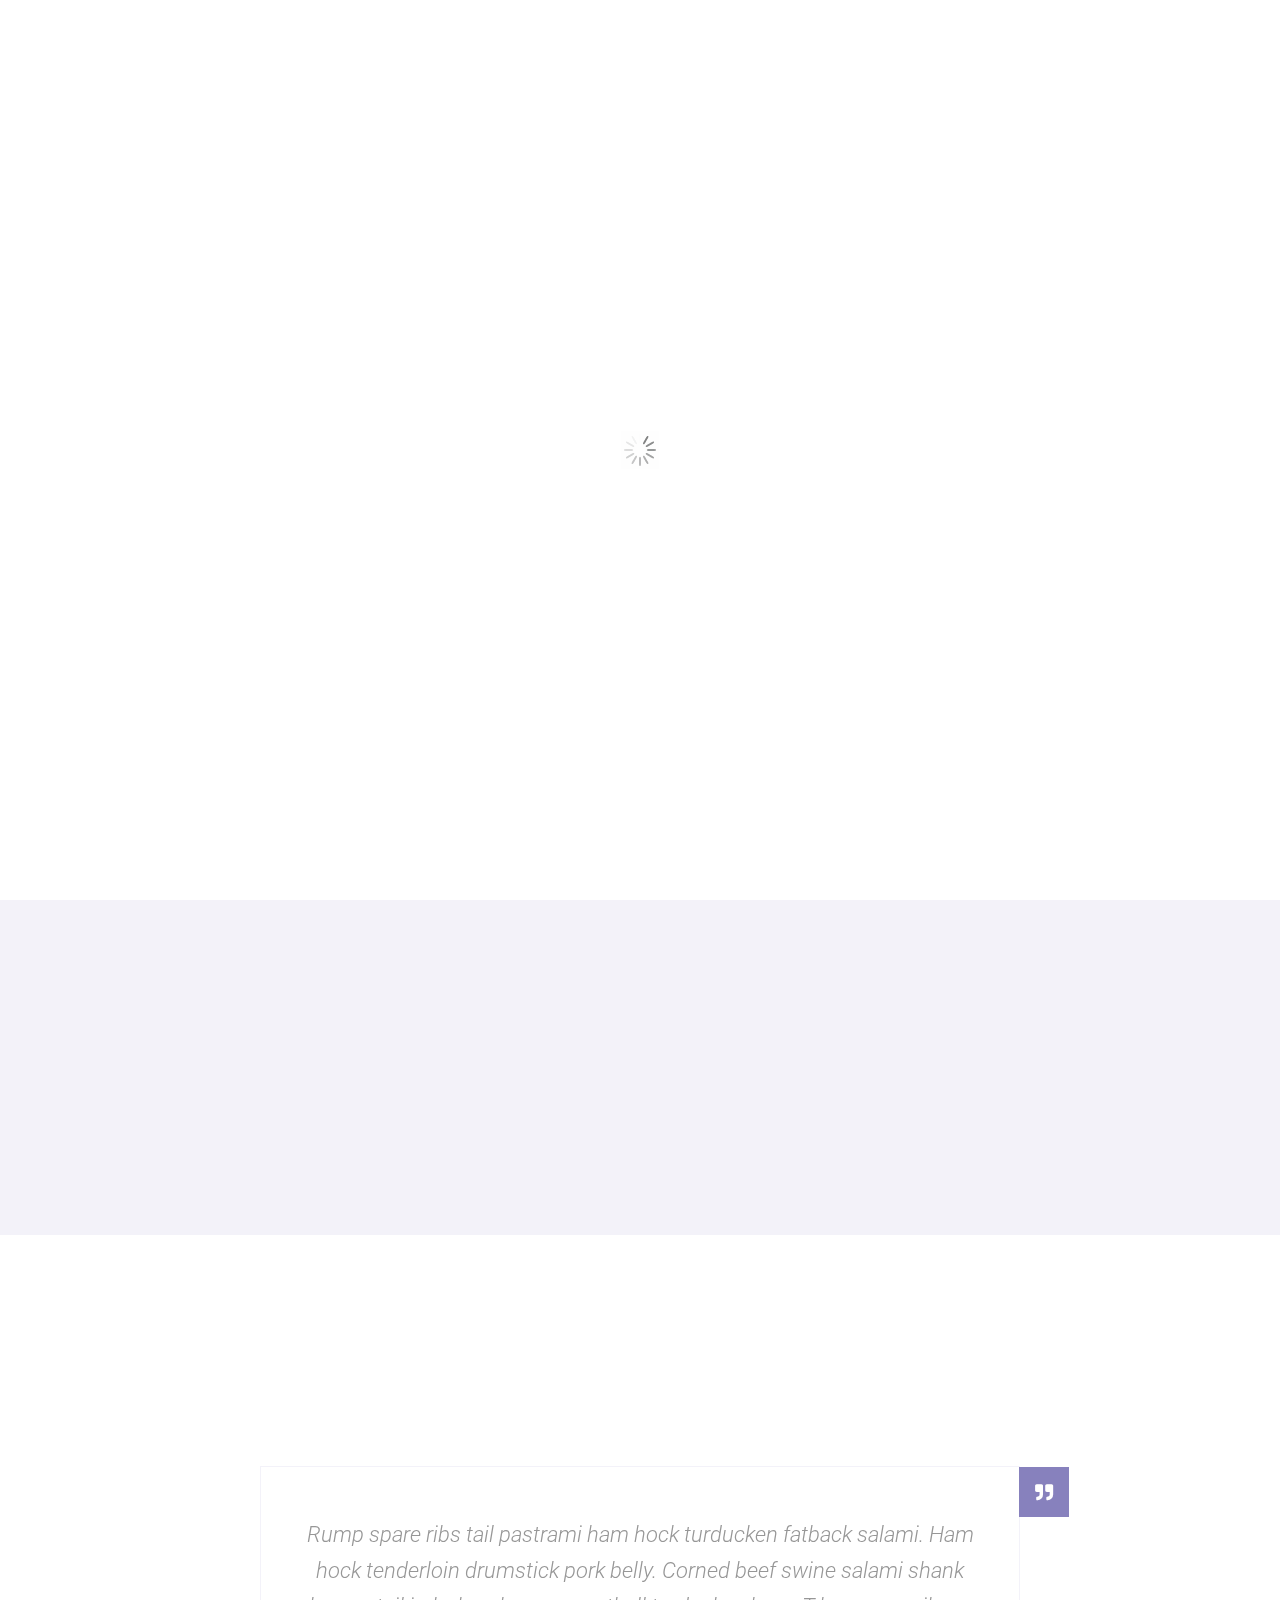
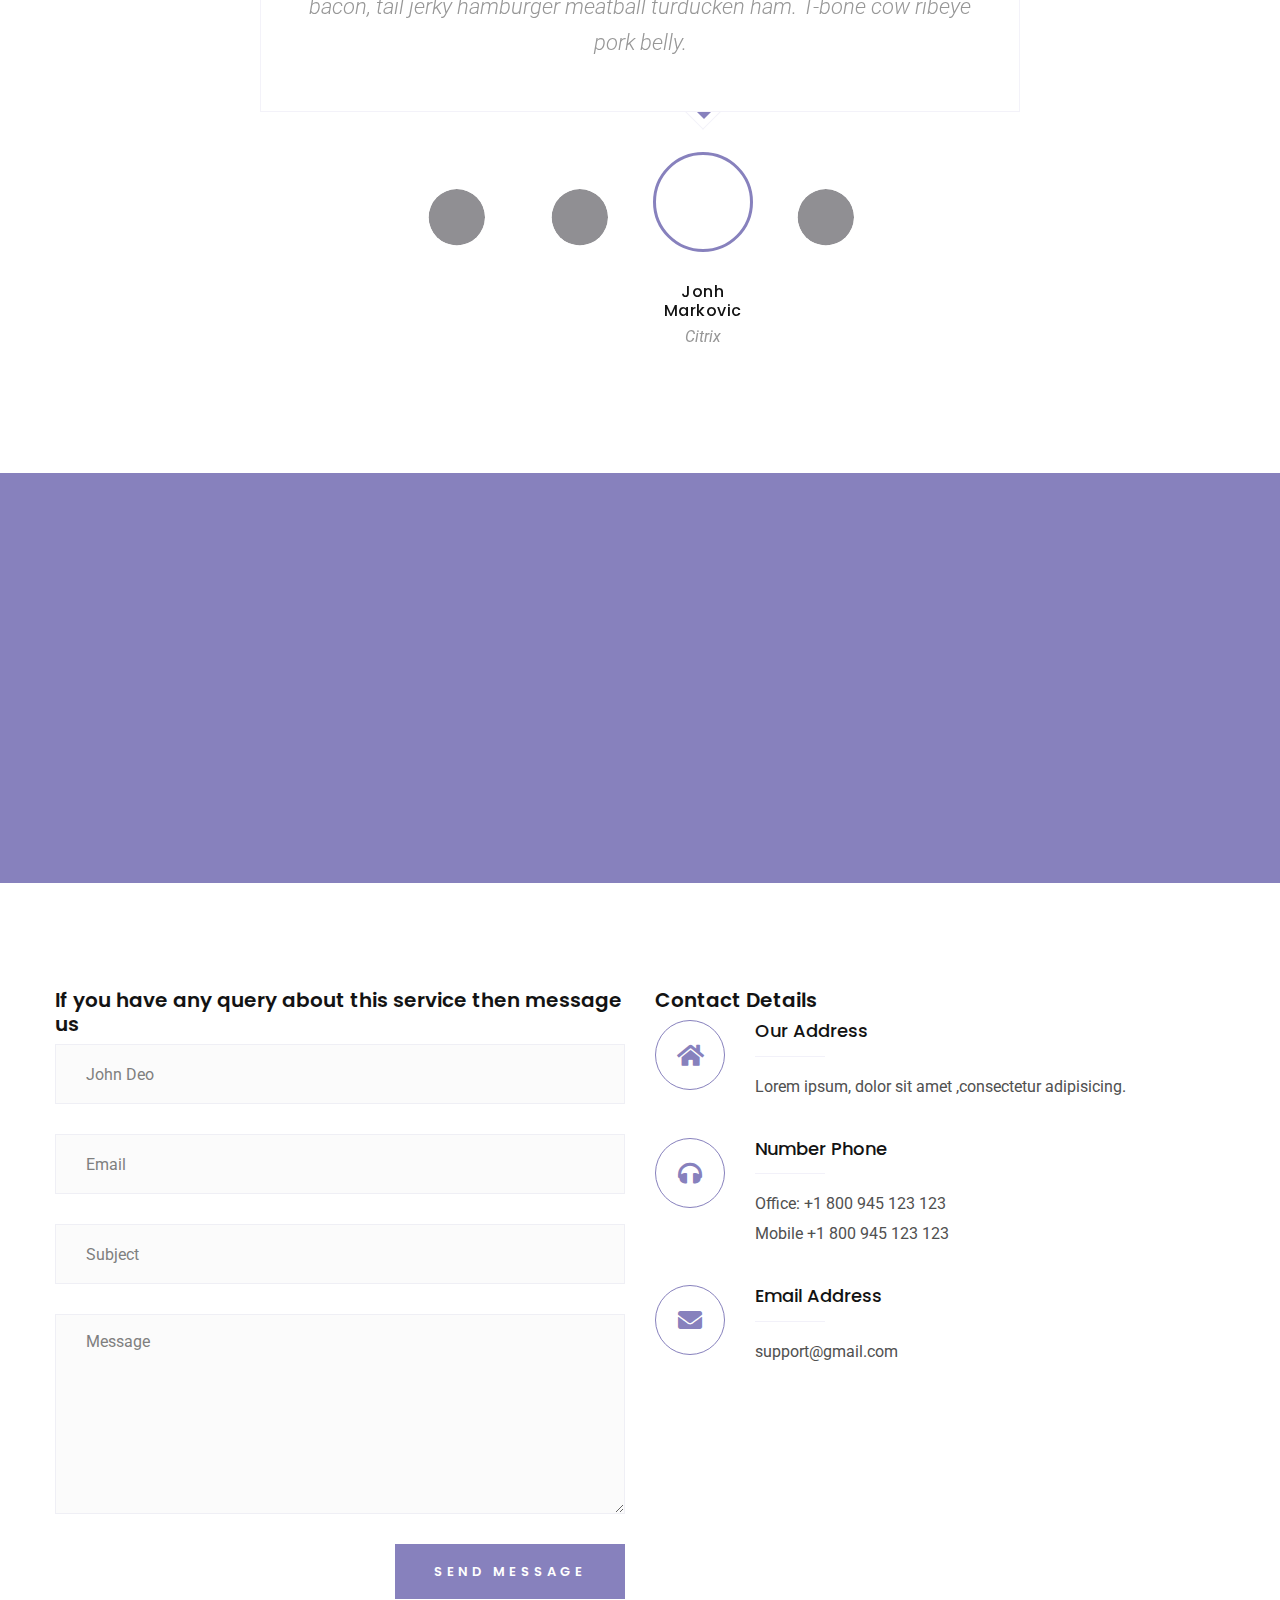
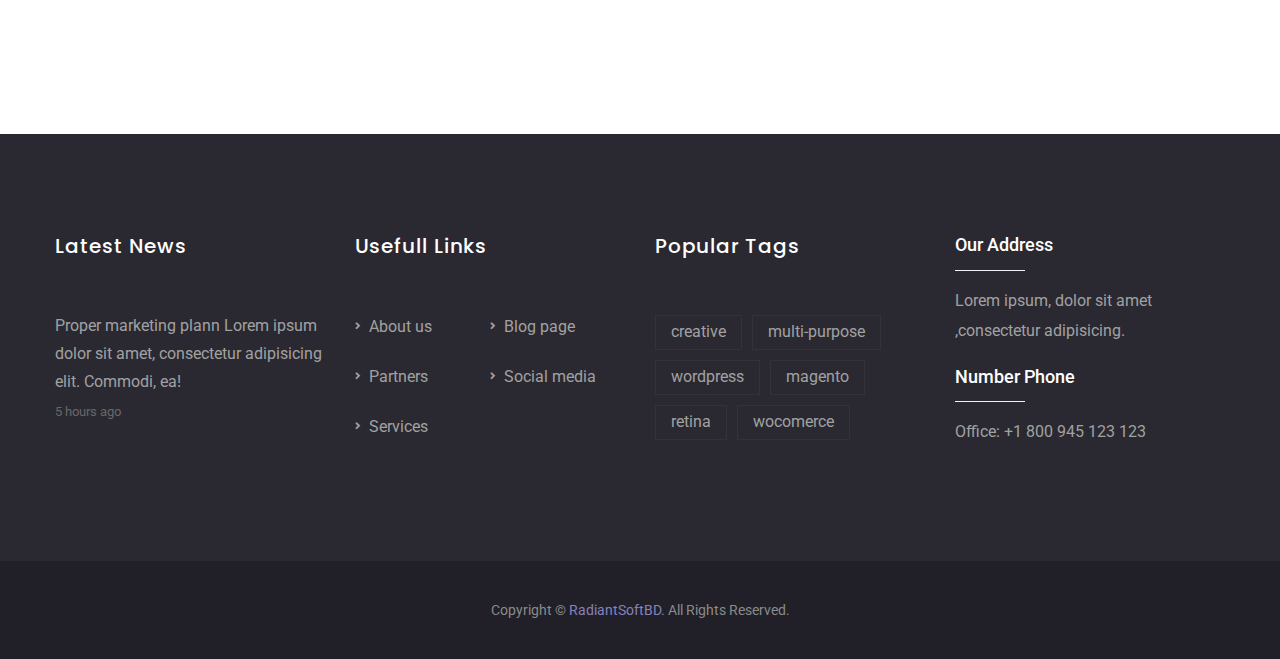
==== commit d8a6a3a7: "uploading project" ====
--- a/index.html
+++ b/index.html
@@ -219,7 +219,7 @@
           </div>
           <div class="row">
             <div class="col-lg-4 col-sm-6">
-              <div class="portfolio_item img_hover wow fadeInUp shadow-lg bg-dark rounded">
+              <div class="portfolio_item img_hover wow fadeInUp card-1">
                 <img src="https://images.unsplash.com/photo-1501281668745-f7f57925c3b4?ixlib=rb-1.2.1&ixid=MXwxMjA3fDB8MHxleHBsb3JlLWZlZWR8M3x8fGVufDB8fHw%3D&auto=format&fit=crop&w=500&q=60" alt="" />
                 <div class="hover_content">
                   <a href="service.html"> <h5>New App Agency</h5></a> 
@@ -229,7 +229,7 @@
               </div>
             </div>
             <div class="col-lg-4 col-sm-6">
-              <div class="portfolio_item img_hover wow fadeInUp shadow-lg bg-dark rounded" data-wow-delay="0.2s">
+              <div class="portfolio_item img_hover wow fadeInUp card-1" data-wow-delay="0.2s">
                 <img src="https://images.unsplash.com/photo-1501281668745-f7f57925c3b4?ixlib=rb-1.2.1&ixid=MXwxMjA3fDB8MHxleHBsb3JlLWZlZWR8M3x8fGVufDB8fHw%3D&auto=format&fit=crop&w=500&q=60" alt="" />
                 <div class="hover_content">
                   <a href="service.html"> <h5>New App Agency</h5></a> 
@@ -239,7 +239,7 @@
               </div>
             </div>
             <div class="col-lg-4 col-sm-6">
-              <div class="portfolio_item img_hover wow fadeInUp shadow-lg bg-dark rounded" data-wow-delay="0.3s">
+              <div class="portfolio_item img_hover wow fadeInUp card-1" data-wow-delay="0.3s">
                 <img src="https://images.unsplash.com/photo-1501281668745-f7f57925c3b4?ixlib=rb-1.2.1&ixid=MXwxMjA3fDB8MHxleHBsb3JlLWZlZWR8M3x8fGVufDB8fHw%3D&auto=format&fit=crop&w=500&q=60" alt="" />
                 <div class="hover_content">
                   <a href="service.html"> <h5>New App Agency</h5></a> 
@@ -249,7 +249,7 @@
               </div>
             </div>
             <div class="col-lg-4 col-sm-6">
-              <div class="portfolio_item img_hover wow fadeInUp shadow-lg bg-dark rounded" data-wow-delay="0.4s">
+              <div class="portfolio_item img_hover wow fadeInUp card-1" data-wow-delay="0.4s">
                 <img src="https://images.unsplash.com/photo-1501281668745-f7f57925c3b4?ixlib=rb-1.2.1&ixid=MXwxMjA3fDB8MHxleHBsb3JlLWZlZWR8M3x8fGVufDB8fHw%3D&auto=format&fit=crop&w=500&q=60" alt="" />
                 <div class="hover_content">
                   <a href="service.html"> <h5>New App Agency</h5></a> 
@@ -259,7 +259,7 @@
               </div>
             </div>
             <div class="col-lg-4 col-sm-6">
-              <div class="portfolio_item img_hover wow fadeInUp shadow-lg bg-dark rounded" data-wow-delay="0.5s">
+              <div class="portfolio_item img_hover wow fadeInUp card-1" data-wow-delay="0.5s">
                 <img src="https://images.unsplash.com/photo-1501281668745-f7f57925c3b4?ixlib=rb-1.2.1&ixid=MXwxMjA3fDB8MHxleHBsb3JlLWZlZWR8M3x8fGVufDB8fHw%3D&auto=format&fit=crop&w=500&q=60" alt="" />
                 <div class="hover_content">
                 <a href="service.html"> <h5>New App Agency</h5></a> 
@@ -269,7 +269,7 @@
               </div>
             </div>
             <div class="col-lg-4 col-sm-6">
-              <div class="portfolio_item img_hover wow fadeInUp shadow-lg bg-dark rounded" data-wow-delay="0.6s">
+              <div class="portfolio_item img_hover wow fadeInUp card-1" data-wow-delay="0.6s">
                 <img src="https://images.unsplash.com/photo-1501281668745-f7f57925c3b4?ixlib=rb-1.2.1&ixid=MXwxMjA3fDB8MHxleHBsb3JlLWZlZWR8M3x8fGVufDB8fHw%3D&auto=format&fit=crop&w=500&q=60" alt="" />
                 <div class="hover_content">
                   <a href="service.html"> <h5>New App Agency</h5></a> 
@@ -490,31 +490,13 @@
                   <h3 class="f-title">Latest News</h3>
                   <div class="f_latest_info">
                     <div class="media f_latest_item">
-                      <div class="img_hover">
-                        <i class="fas fa-plus"></i>
-                        <img src="assets/img/home-one/f_post_1.jpg" alt="" />
-                      </div>
                       <div class="media-body">
                         <a href="#"
                           ><h5>
-                            Proper marketing plan
+                            Proper marketing plann Lorem ipsum dolor sit amet, consectetur adipisicing elit. Commodi, ea!
                           </h5></a
                         >
                         <a href="#" class="l_date">5 hours ago</a>
-                      </div>
-                    </div>
-                    <div class="media f_latest_item">
-                      <div class="img_hover">
-                        <i class="fas fa-plus"></i>
-                        <img src="assets/img/home-one/f_post_2.jpg" alt="" />
-                      </div>
-                      <div class="media-body">
-                        <a href="#"
-                          ><h5>
-                            Retain your customers
-                          </h5></a
-                        >
-                        <a href="#" class="l_date">12 hours ago</a>
                       </div>
                     </div>
                     
@@ -550,72 +532,7 @@
                         ><i class="fas fa-angle-right"></i>Services</a
                       >
                     </li>
-                    <li>
-                      <a href="#"
-                        ><i class="fas fa-angle-right"></i>Forum</a
-                      >
-                    </li>
-                    <li>
-                      <a href="#"
-                        ><i class="fas fa-angle-right"></i>Contact</a
-                      >
-                    </li>
-                  </ul>
-                </div>
-              </div>
-              <div class="col-lg-3 col-sm-6">
-                <div class="f_widget f_recnt_widget">
-                  <h3 class="f-title">Instagram Gallery</h3>
-                  <ul class="list-unstyled recent_post_gallery">
-                    <li>
-                      <a href="#">
-                        <i class="fas fa-plus"></i>
-                        <img
-                          src="assets/img/home-one/f_recent_post1.jpg"
-                          alt=""
-                      /></a>
-                    </li>
-                    <li>
-                      <a href="#">
-                        <i class="fas fa-plus"></i>
-                        <img
-                          src="assets/img/home-one/f_recent_post2.jpg"
-                          alt=""
-                      /></a>
-                    </li>
-                    <li>
-                      <a href="#">
-                        <i class="fas fa-plus"></i>
-                        <img
-                          src="assets/img/home-one/f_recent_post3.jpg"
-                          alt=""
-                      /></a>
-                    </li>
-                    <li>
-                      <a href="#">
-                        <i class="fas fa-plus"></i>
-                        <img
-                          src="assets/img/home-one/f_recent_post4.jpg"
-                          alt=""
-                      /></a>
-                    </li>
-                    <li>
-                      <a href="#">
-                        <i class="fas fa-plus"></i>
-                        <img
-                          src="assets/img/home-one/f_recent_post5.jpg"
-                          alt=""
-                      /></a>
-                    </li>
-                    <li>
-                      <a href="#"
-                        ><i class="fas fa-plus"></i>
-                        <img
-                          src="assets/img/home-one/f_recent_post6.jpg"
-                          alt=""
-                      /></a>
-                    </li>
-                    
+                   
                   </ul>
                 </div>
               </div>
@@ -625,38 +542,49 @@
                   <ul class="list-unstyled">
                     <li><a href="#">creative</a></li>
                     <li><a href="#">multi-purpose</a></li>
-                    <li><a href="#">clear</a></li>
                     <li><a href="#">wordpress</a></li>
-                    <li><a href="#">flat</a></li>
                     <li><a href="#">magento</a></li>
-                    <li><a href="#">blog</a></li>
                     <li><a href="#">retina</a></li>
                     <li><a href="#">wocomerce</a></li>
                   </ul>
                 </div>
               </div>
+              <div class="col-lg-3 col-sm-6">
+                <div class="f_widget f_tag_widget">
+                <div class="contact_info_right">
+                  <div class="media c_info_item">
+                    <div class="media-body">
+                      <h5 class="text-white">Our Address</h5>
+                      <a href="#">
+                        Lorem ipsum, dolor sit amet ,consectetur adipisicing.
+                      </a>
+                    </div>
+                  </div>
+                  <div class="media c_info_item">
+                    <div class="media-body">
+                      <h5 class="text-white">Number Phone</h5>
+                      <a href="#">
+                        <span>Office:
+                          <a href="#">+1 800 945 123 123</a></span>
+
+                        </a>
+                    </div>
+                  </div>
+                </div>
+              </div>
+              </div>
             </div>
           </div>
         </div>
         <div class="footer_bottom">
           <div class="container">
             <div class="row">
-              <div class="col-lg-5 col-md-6">
-                <p>
+              <div class="col-lg-12 col-md-12">
+                <p class="text-center">
                   Copyright ©
               
                   <a href="#"> RadiantSoftBD</a>. All Rights Reserved.
                 </p>
-              </div>
-              <div class="col-lg-7 col-md-6">
-                <ul class="f_menu list-unstyled">
-                  <li><a href="#">Home</a></li>
-                  <li><a href="#">Services</a></li>
-                  <li><a href="#">Pages</a></li>
-                  <li><a href="#">Blog</a></li>
-                  <li><a href="#">Works</a></li>
-                  <li><a href="#">Contact</a></li>
-                </ul>
               </div>
             </div>
           </div>
--- a/assets/css/style.css
+++ b/assets/css/style.css
@@ -174,6 +174,14 @@
 }
 .fixed-tumblr span{
   background-color: #EB1471;
+}
+.card-1 {
+  box-shadow: 0 1px 3px rgba(0,0,0,0.12), 0 1px 2px rgba(0,0,0,0.24);
+  transition: all 0.3s cubic-bezier(.25,.8,.25,1);
+}
+
+.card-1:hover {
+  box-shadow: 0 14px 28px rgba(0,0,0,0.25), 0 10px 10px rgba(0,0,0,0.22);
 }
 /*end fixed social*/
 h1,
